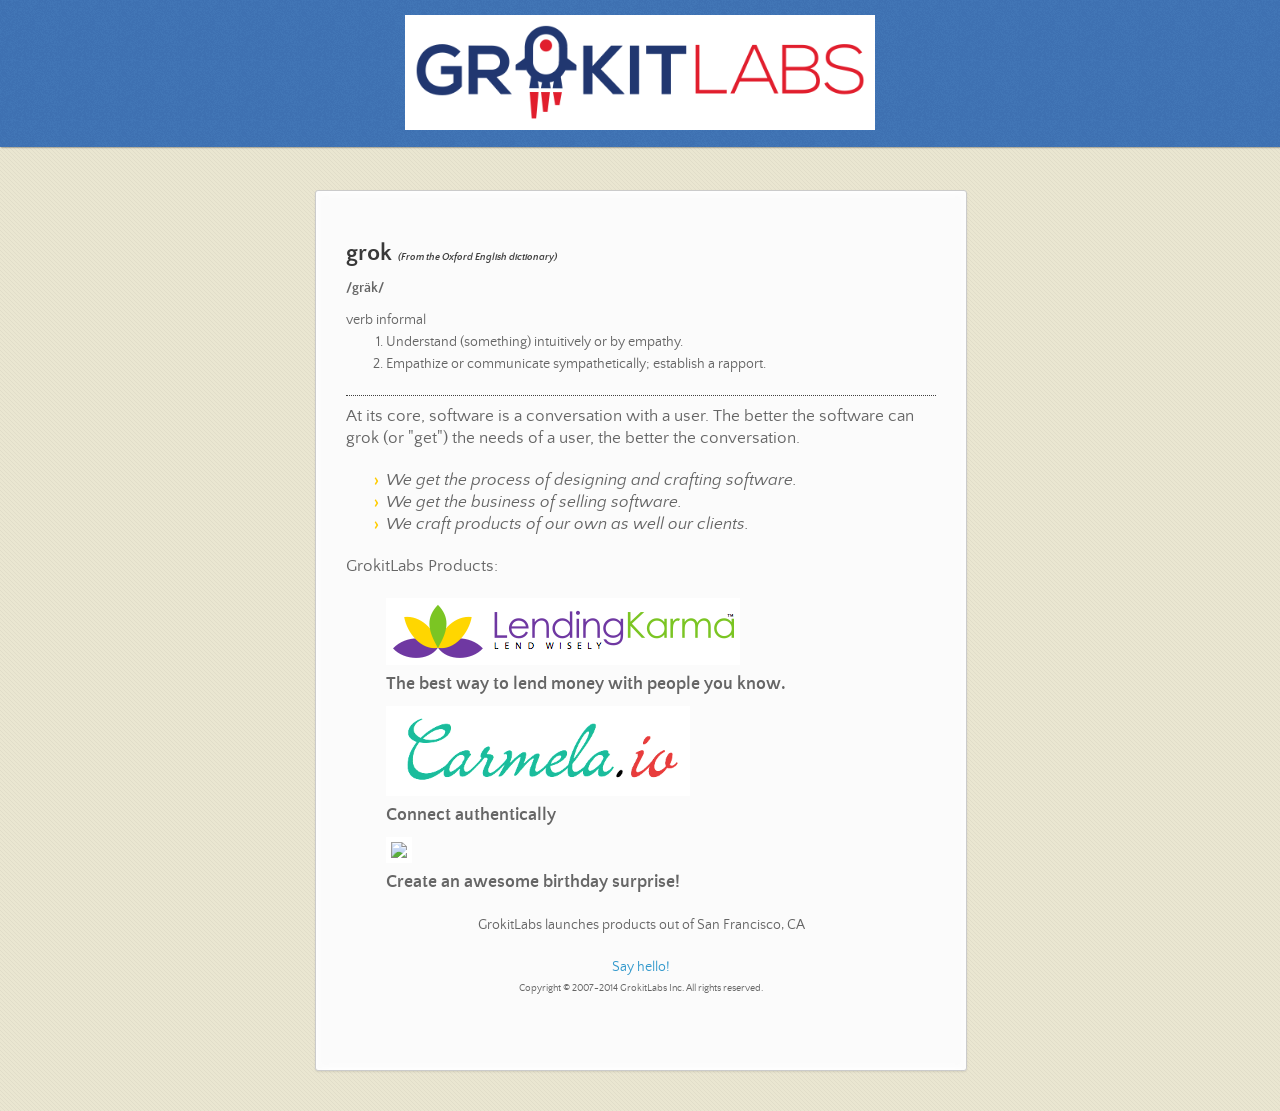
==== index.html @ 4a9b471a "add birthdaymob!" ====
<!doctype html>
<html>
  <head>
    <meta charset="utf-8">
    <meta http-equiv="X-UA-Compatible" content="chrome=1">
    <title>GrokitLabs Inc by grokitlabs</title>
    <link rel="stylesheet" href="stylesheets/styles.css">
    <link rel="stylesheet" href="stylesheets/pygment_trac.css">
    <script src="https://ajax.googleapis.com/ajax/libs/jquery/1.7.1/jquery.min.js"></script>
    <script src="javascripts/main.js"></script>
    <!--[if lt IE 9]>
      <script src="//html5shiv.googlecode.com/svn/trunk/html5.js"></script>
    <![endif]-->
    <meta name="viewport" content="width=device-width, initial-scale=1, user-scalable=no">

  </head>
  <body>

      <header>
		  <img style='background: white; padding: 10px; width: 450px;' src='images/logo_dark_blue.png'/>
      </header>


    <div class="wrapper">
      <section>

<div style='border-bottom: 1px dotted #404040;'>
<p>	
	<h2>grok <span style='font-size: .4em; font-style: italic; color: #404040'>(From the Oxford English dictionary)</span></h2>
<h4>/gräk/</h4>
verb informal <br/>
<ol>
	<li>Understand (something) intuitively or by empathy.</li>
	<li>Empathize or communicate sympathetically; establish a rapport.</li>
</ol>
</p>
</div>

<p style='padding-top: 10px; font-size: 1.2em;'>At its core, software is a conversation with a user. The better the software can grok (or "get") the needs of a user, the better the conversation.  </p>
<ul style='font-style: italic; font-size: 1.2em;'>
	<li>We get the process of designing and crafting software.</li>
	<li>We get the business of selling software.</li>
	<li>We craft products of our own as well our clients.</li>
</ul>

<p style='font-size: 1.2em;'>GrokitLabs Products:</p>
<div >
<ul id='products'>
	<li style='list-style: none;'><a href='http://www.lendingkarma.com' target='_new' ><img src='images/lendingkarma.png'/></a>
		<h3>The best way to lend money with people you know.</h3></li>
	<li style='list-style: none;'><a href='http://carmela.io' target='_new' ><img src='images/carmela.png'/></a>
		<h3>Connect authentically</h3>
	
	</li>
	<li style='list-style: none;'><a href='http://birthdaymob.com' target='_new' ><img src='images/birthdaymob.svg' /></a>
		<h3>Create an awesome birthday surprise!</h3>
	
	</li>
	
</ul>
<div style='text-align: center;'>	
<p>GrokitLabs launches products out of San Francisco, CA</p>
<a href='mailto:hello@grokitlabs.com'>Say hello!</a>
<p style='font-size: .7em;'>Copyright © 2007-2014 GrokitLabs Inc. All rights reserved.</p>
</div>
</div>

</section>
</div>    
  </body>
</html>
---- stylesheets/styles.css ----
/*
Leap Day for GitHub Pages
by Matt Graham
*/
@font-face {
  font-family: 'Quattrocento Sans';
  src: url("../fonts/quattrocentosans-bold-webfont.eot");
  src: url("../fonts/quattrocentosans-bold-webfont.eot?#iefix") format("embedded-opentype"), url("../fonts/quattrocentosans-bold-webfont.woff") format("woff"), url("../fonts/quattrocentosans-bold-webfont.ttf") format("truetype"), url("../fonts/quattrocentosans-bold-webfont.svg#QuattrocentoSansBold") format("svg");
  font-weight: bold;
  font-style: normal;
}

@font-face {
  font-family: 'Quattrocento Sans';
  src: url("../fonts/quattrocentosans-bolditalic-webfont.eot");
  src: url("../fonts/quattrocentosans-bolditalic-webfont.eot?#iefix") format("embedded-opentype"), url("../fonts/quattrocentosans-bolditalic-webfont.woff") format("woff"), url("../fonts/quattrocentosans-bolditalic-webfont.ttf") format("truetype"), url("../fonts/quattrocentosans-bolditalic-webfont.svg#QuattrocentoSansBoldItalic") format("svg");
  font-weight: bold;
  font-style: italic;
}

@font-face {
  font-family: 'Quattrocento Sans';
  src: url("../fonts/quattrocentosans-italic-webfont.eot");
  src: url("../fonts/quattrocentosans-italic-webfont.eot?#iefix") format("embedded-opentype"), url("../fonts/quattrocentosans-italic-webfont.woff") format("woff"), url("../fonts/quattrocentosans-italic-webfont.ttf") format("truetype"), url("../fonts/quattrocentosans-italic-webfont.svg#QuattrocentoSansItalic") format("svg");
  font-weight: normal;
  font-style: italic;
}

@font-face {
  font-family: 'Quattrocento Sans';
  src: url("../fonts/quattrocentosans-regular-webfont.eot");
  src: url("../fonts/quattrocentosans-regular-webfont.eot?#iefix") format("embedded-opentype"), url("../fonts/quattrocentosans-regular-webfont.woff") format("woff"), url("../fonts/quattrocentosans-regular-webfont.ttf") format("truetype"), url("../fonts/quattrocentosans-regular-webfont.svg#QuattrocentoSansRegular") format("svg");
  font-weight: normal;
  font-style: normal;
}

@font-face {
  font-family: 'Copse';
  src: url("../fonts/copse-regular-webfont.eot");
  src: url("../fonts/copse-regular-webfont.eot?#iefix") format("embedded-opentype"), url("../fonts/copse-regular-webfont.woff") format("woff"), url("../fonts/copse-regular-webfont.ttf") format("truetype"), url("../fonts/copse-regular-webfont.svg#CopseRegular") format("svg");
  font-weight: normal;
  font-style: normal;
}

/* normalize.css 2012-02-07T12:37 UTC - http://github.com/necolas/normalize.css */
/* =============================================================================
   HTML5 display definitions
   ========================================================================== */
/*
 * Corrects block display not defined in IE6/7/8/9 & FF3
 */
article,
aside,
details,
figcaption,
figure,
footer,
header,
hgroup,
nav,
section,
summary {
  display: block;
}

/*
 * Corrects inline-block display not defined in IE6/7/8/9 & FF3
 */
audio,
canvas,
video {
  display: inline-block;
  *display: inline;
  *zoom: 1;
}

/*
 * Prevents modern browsers from displaying 'audio' without controls
 */
audio:not([controls]) {
  display: none;
}

/*
 * Addresses styling for 'hidden' attribute not present in IE7/8/9, FF3, S4
 * Known issue: no IE6 support
 */
[hidden] {
  display: none;
}

/* =============================================================================
   Base
   ========================================================================== */
/*
 * 1. Corrects text resizing oddly in IE6/7 when body font-size is set using em units
 *    http://clagnut.com/blog/348/#c790
 * 2. Prevents iOS text size adjust after orientation change, without disabling user zoom
 *    www.456bereastreet.com/archive/201012/controlling_text_size_in_safari_for_ios_without_disabling_user_zoom/
 */
html {
  font-size: 100%;
  /* 1 */
  -webkit-text-size-adjust: 100%;
  /* 2 */
  -ms-text-size-adjust: 100%;
  /* 2 */
}

/*
 * Addresses font-family inconsistency between 'textarea' and other form elements.
 */
html,
button,
input,
select,
textarea {
  font-family: sans-serif;
}

/*
 * Addresses margins handled incorrectly in IE6/7
 */
body {
  margin: 0;
}

/* =============================================================================
   Links
   ========================================================================== */
/*
 * Addresses outline displayed oddly in Chrome
 */
a:focus {
  outline: thin dotted;
}

/*
 * Improves readability when focused and also mouse hovered in all browsers
 * people.opera.com/patrickl/experiments/keyboard/test
 */
a:hover,
a:active {
  outline: 0;
}

/* =============================================================================
   Typography
   ========================================================================== */
/*
 * Addresses font sizes and margins set differently in IE6/7
 * Addresses font sizes within 'section' and 'article' in FF4+, Chrome, S5
 */
h1 {
  font-size: 2em;
  margin: 0.67em 0;
}

h2 {
  font-size: 1.5em;
  margin: 0.83em 0;
}

h3 {
  font-size: 1.17em;
  margin: 1em 0;
}

h4 {
  font-size: 1em;
  margin: 1.33em 0;
}

h5 {
  font-size: 0.83em;
  margin: 1.67em 0;
}

h6 {
  font-size: 0.75em;
  margin: 2.33em 0;
}

/*
 * Addresses styling not present in IE7/8/9, S5, Chrome
 */
abbr[title] {
  border-bottom: 1px dotted;
}

/*
 * Addresses style set to 'bolder' in FF3+, S4/5, Chrome
*/
b,
strong {
  font-weight: bold;
}

blockquote {
  margin: 1em 40px;
}

/*
 * Addresses styling not present in S5, Chrome
 */
dfn {
  font-style: italic;
}

/*
 * Addresses styling not present in IE6/7/8/9
 */
mark {
  background: #ff0;
  color: #000;
}

/*
 * Addresses margins set differently in IE6/7
 */
p,
pre {
  margin: 1em 0;
}

/*
 * Corrects font family set oddly in IE6, S4/5, Chrome
 * en.wikipedia.org/wiki/User:Davidgothberg/Test59
 */
pre,
code,
kbd,
samp {
  font-family: monospace, serif;
  _font-family: 'courier new', monospace;
  font-size: 1em;
}

/*
 * 1. Addresses CSS quotes not supported in IE6/7
 * 2. Addresses quote property not supported in S4
 */
/* 1 */
q {
  quotes: none;
}

/* 2 */
q:before,
q:after {
  content: '';
  content: none;
}

small {
  font-size: 75%;
}

/*
 * Prevents sub and sup affecting line-height in all browsers
 * gist.github.com/413930
 */
sub,
sup {
  font-size: 75%;
  line-height: 0;
  position: relative;
  vertical-align: baseline;
}

sup {
  top: -0.5em;
}

sub {
  bottom: -0.25em;
}

/* =============================================================================
   Lists
   ========================================================================== */
/*
 * Addresses margins set differently in IE6/7
 */
dl,
menu,
ol,
ul {
  margin: 1em 0;
}

dd {
  margin: 0 0 0 40px;
}

/*
 * Addresses paddings set differently in IE6/7
 */
menu,
ol,
ul {
  padding: 0 0 0 40px;
}

/*
 * Corrects list images handled incorrectly in IE7
 */
nav ul,
nav ol {
  list-style: none;
  list-style-image: none;
}

/* =============================================================================
   Embedded content
   ========================================================================== */
/*
 * 1. Removes border when inside 'a' element in IE6/7/8/9, FF3
 * 2. Improves image quality when scaled in IE7
 *    code.flickr.com/blog/2008/11/12/on-ui-quality-the-little-things-client-side-image-resizing/
 */
img {
  border: 0;
  /* 1 */
  -ms-interpolation-mode: bicubic;
  /* 2 */
}

/*
 * Corrects overflow displayed oddly in IE9
 */
svg:not(:root) {
  overflow: hidden;
}

/* =============================================================================
   Figures
   ========================================================================== */
/*
 * Addresses margin not present in IE6/7/8/9, S5, O11
 */
figure {
  margin: 0;
}

/* =============================================================================
   Forms
   ========================================================================== */
/*
 * Corrects margin displayed oddly in IE6/7
 */
form {
  margin: 0;
}

/*
 * Define consistent border, margin, and padding
 */
fieldset {
  border: 1px solid #c0c0c0;
  margin: 0 2px;
  padding: 0.35em 0.625em 0.75em;
}

/*
 * 1. Corrects color not being inherited in IE6/7/8/9
 * 2. Corrects text not wrapping in FF3 
 * 3. Corrects alignment displayed oddly in IE6/7
 */
legend {
  border: 0;
  /* 1 */
  padding: 0;
  white-space: normal;
  /* 2 */
  *margin-left: -7px;
  /* 3 */
}

/*
 * 1. Corrects font size not being inherited in all browsers
 * 2. Addresses margins set differently in IE6/7, FF3+, S5, Chrome
 * 3. Improves appearance and consistency in all browsers
 */
button,
input,
select,
textarea {
  font-size: 100%;
  /* 1 */
  margin: 0;
  /* 2 */
  vertical-align: baseline;
  /* 3 */
  *vertical-align: middle;
  /* 3 */
}

/*
 * Addresses FF3/4 setting line-height on 'input' using !important in the UA stylesheet
 */
button,
input {
  line-height: normal;
  /* 1 */
}

/*
 * 1. Improves usability and consistency of cursor style between image-type 'input' and others
 * 2. Corrects inability to style clickable 'input' types in iOS
 * 3. Removes inner spacing in IE7 without affecting normal text inputs
 *    Known issue: inner spacing remains in IE6
 */
button,
input[type="button"],
input[type="reset"],
input[type="submit"] {
  cursor: pointer;
  /* 1 */
  -webkit-appearance: button;
  /* 2 */
  *overflow: visible;
  /* 3 */
}

/*
 * Re-set default cursor for disabled elements
 */
button[disabled],
input[disabled] {
  cursor: default;
}

/*
 * 1. Addresses box sizing set to content-box in IE8/9
 * 2. Removes excess padding in IE8/9
 * 3. Removes excess padding in IE7
      Known issue: excess padding remains in IE6
 */
input[type="checkbox"],
input[type="radio"] {
  box-sizing: border-box;
  /* 1 */
  padding: 0;
  /* 2 */
  *height: 13px;
  /* 3 */
  *width: 13px;
  /* 3 */
}

/*
 * 1. Addresses appearance set to searchfield in S5, Chrome
 * 2. Addresses box-sizing set to border-box in S5, Chrome (include -moz to future-proof)
 */
input[type="search"] {
  -webkit-appearance: textfield;
  /* 1 */
  -moz-box-sizing: content-box;
  -webkit-box-sizing: content-box;
  /* 2 */
  box-sizing: content-box;
}

/*
 * Removes inner padding and search cancel button in S5, Chrome on OS X
 */
input[type="search"]::-webkit-search-decoration,
input[type="search"]::-webkit-search-cancel-button {
  -webkit-appearance: none;
}

/*
 * Removes inner padding and border in FF3+
 * www.sitepen.com/blog/2008/05/14/the-devils-in-the-details-fixing-dojos-toolbar-buttons/
 */
button::-moz-focus-inner,
input::-moz-focus-inner {
  border: 0;
  padding: 0;
}

/*
 * 1. Removes default vertical scrollbar in IE6/7/8/9
 * 2. Improves readability and alignment in all browsers
 */
textarea {
  overflow: auto;
  /* 1 */
  vertical-align: top;
  /* 2 */
}

/* =============================================================================
   Tables
   ========================================================================== */
/*
 * Remove most spacing between table cells
 */
table {
  border-collapse: collapse;
  border-spacing: 0;
}

body {
  font: 14px/22px "Quattrocento Sans", "Helvetica Neue", Helvetica, Arial, sans-serif;
  color: #666;
  font-weight: 300;
  margin: 0px;
  padding: 0px 0 20px 0px;
  background: url(../images/body-background.png) #eae6d1;
}

h1, h2, h3, h4, h5, h6 {
  color: #333;
  margin: 0 0 10px;
}

p, ul, ol, table, pre, dl {
  margin: 0 0 20px;
}

h1, h2, h3 {
  line-height: 1.1;
}

h1 {
  font-size: 28px;
}

h2 {
  font-size: 24px;
  color: #393939;
}

h3, h4, h5, h6 {
  color: #666666;
}

h3 {
  font-size: 18px;
  line-height: 24px;
}

a {
  color: #3399cc;
  font-weight: 400;
  text-decoration: none;
}

a small {
  font-size: 11px;
  color: #666;
  margin-top: -0.6em;
  display: block;
}

ul {
  list-style-image: url("../images/bullet.png");
}

strong {
  font-weight: bold;
  color: #333;
}

.wrapper {
  width: 650px;
  margin: 0 auto;
  position: relative;
}

section img {
  max-width: 100%;
}

blockquote {
  border-left: 1px solid #ffcc00;
  margin: 0;
  padding: 0 0 0 20px;
  font-style: italic;
}

code {
  font-family: "Lucida Sans", Monaco, Bitstream Vera Sans Mono, Lucida Console, Terminal;
  font-size: 13px;
  color: #efefef;
  text-shadow: 0px 1px 0px #000;
  margin: 0 4px;
  padding: 2px 6px;
  background: #333;
  -moz-border-radius: 2px;
  -webkit-border-radius: 2px;
  -o-border-radius: 2px;
  -ms-border-radius: 2px;
  -khtml-border-radius: 2px;
  border-radius: 2px;
}

pre {
  padding: 8px 15px;
  background: #333333;
  -moz-border-radius: 3px;
  -webkit-border-radius: 3px;
  -o-border-radius: 3px;
  -ms-border-radius: 3px;
  -khtml-border-radius: 3px;
  border-radius: 3px;
  border: 1px solid #c7c7c7;
  overflow: auto;
  overflow-y: hidden;
}
pre code {
  margin: 0px;
  padding: 0px;
}

table {
  width: 100%;
  border-collapse: collapse;
}

th {
  text-align: left;
  padding: 5px 10px;
  border-bottom: 1px solid #e5e5e5;
  color: #444;
}

td {
  text-align: left;
  padding: 5px 10px;
  border-bottom: 1px solid #e5e5e5;
  border-right: 1px solid #ffcc00;
}
td:first-child {
  border-left: 1px solid #ffcc00;
}

hr {
  border: 0;
  outline: none;
  height: 11px;
  background: transparent url("../images/hr.gif") center center repeat-x;
  margin: 0 0 20px;
}

dt {
  color: #444;
  font-weight: 700;
}

header {
/*  padding: 25px 20px 40px 20px;*/
	padding-top: 15px;
	padding-bottom: 10px;
  margin: 0;
  position: fixed;
  top: 0;
  left: 0;
  right: 0;
  width: 100%;
  text-align: center;
  background: url(../images/background.png) #4276b6;
  -moz-box-shadow: 1px 0px 2px rgba(0, 0, 0, 0.75);
  -webkit-box-shadow: 1px 0px 2px rgba(0, 0, 0, 0.75);
  -o-box-shadow: 1px 0px 2px rgba(0, 0, 0, 0.75);
  box-shadow: 1px 0px 2px rgba(0, 0, 0, 0.75);
  z-index: 99;
  -webkit-font-smoothing: antialiased;
  min-height: 76px;
}
header h1 {
  font: 40px/48px "Copse", "Helvetica Neue", Helvetica, Arial, sans-serif;
  color: #f3f3f3;
  text-shadow: 0px 2px 0px #235796;
  margin: 0px;
  white-space: nowrap;
  overflow: hidden;
  text-overflow: ellipsis;
  -o-text-overflow: ellipsis;
  -ms-text-overflow: ellipsis;
}
header p {
  color: #d8d8d8;
  text-shadow: rgba(0, 0, 0, 0.2) 0 1px 0;
  font-size: 18px;
  margin: 0px;
}

#banner {
  z-index: 100;
  left: 0;
  right: 50%;
  height: 50px;
  margin-right: -382px;
  position: fixed;
  top: 115px;
  background: #ffcc00;
  border: 1px solid #f0b500;
  -moz-box-shadow: 0px 1px 3px rgba(0, 0, 0, 0.25);
  -webkit-box-shadow: 0px 1px 3px rgba(0, 0, 0, 0.25);
  -o-box-shadow: 0px 1px 3px rgba(0, 0, 0, 0.25);
  box-shadow: 0px 1px 3px rgba(0, 0, 0, 0.25);
  -moz-border-radius: 0px 2px 2px 0px;
  -webkit-border-radius: 0px 2px 2px 0px;
  -o-border-radius: 0px 2px 2px 0px;
  -ms-border-radius: 0px 2px 2px 0px;
  -khtml-border-radius: 0px 2px 2px 0px;
  border-radius: 0px 2px 2px 0px;
  padding-right: 10px;
}
#banner .button {
  border: 1px solid #dba500;
  background: -webkit-gradient(linear, 50% 0%, 50% 100%, color-stop(0%, #ffe788), color-stop(100%, #ffce38));
  background: -webkit-linear-gradient(#ffe788, #ffce38);
  background: -moz-linear-gradient(#ffe788, #ffce38);
  background: -o-linear-gradient(#ffe788, #ffce38);
  background: -ms-linear-gradient(#ffe788, #ffce38);
  background: linear-gradient(#ffe788, #ffce38);
  -moz-border-radius: 2px;
  -webkit-border-radius: 2px;
  -o-border-radius: 2px;
  -ms-border-radius: 2px;
  -khtml-border-radius: 2px;
  border-radius: 2px;
  -moz-box-shadow: inset 0px 1px 0px rgba(255, 255, 255, 0.4), 0px 1px 1px rgba(0, 0, 0, 0.1);
  -webkit-box-shadow: inset 0px 1px 0px rgba(255, 255, 255, 0.4), 0px 1px 1px rgba(0, 0, 0, 0.1);
  -o-box-shadow: inset 0px 1px 0px rgba(255, 255, 255, 0.4), 0px 1px 1px rgba(0, 0, 0, 0.1);
  box-shadow: inset 0px 1px 0px rgba(255, 255, 255, 0.4), 0px 1px 1px rgba(0, 0, 0, 0.1);
  background-color: #FFE788;
  margin-left: 5px;
  padding: 10px 12px;
  margin-top: 6px;
  line-height: 14px;
  font-size: 14px;
  color: #333;
  font-weight: bold;
  display: inline-block;
  text-align: center;
}
#banner .button:hover {
  background: -webkit-gradient(linear, 50% 0%, 50% 100%, color-stop(0%, #ffe788), color-stop(100%, #ffe788));
  background: -webkit-linear-gradient(#ffe788, #ffe788);
  background: -moz-linear-gradient(#ffe788, #ffe788);
  background: -o-linear-gradient(#ffe788, #ffe788);
  background: -ms-linear-gradient(#ffe788, #ffe788);
  background: linear-gradient(#ffe788, #ffe788);
  background-color: #ffeca0;
}
#banner .fork {
  position: fixed;
  left: 50%;
  margin-left: -325px;
  padding: 10px 12px;
  margin-top: 6px;
  line-height: 14px;
  font-size: 14px;
  background-color: #FFE788;
}
#banner .downloads {
  float: right;
  margin: 0 45px 0 0;
}
#banner .downloads span {
  float: left;
  line-height: 52px;
  font-size: 90%;
  color: #9d7f0d;
  text-transform: uppercase;
  text-shadow: rgba(255, 255, 255, 0.2) 0 1px 0;
}
#banner ul {
  list-style: none;
  height: 40px;
  padding: 0;
  float: left;
  margin-left: 10px;
}
#banner ul li {
  display: inline;
}
#banner ul li a.button {
  background-color: #FFE788;
}
#banner #logo {
  position: absolute;
  height: 36px;
  width: 36px;
  right: 7px;
  top: 7px;
  display: block;
  background: url(../images/octocat-logo.png);
}

section {
  width: 590px;
  padding: 30px 30px 50px 30px;
  margin: 20px 0;
  margin-top: 190px;
  position: relative;
  background: #fbfbfb;
  -moz-border-radius: 3px;
  -webkit-border-radius: 3px;
  -o-border-radius: 3px;
  -ms-border-radius: 3px;
  -khtml-border-radius: 3px;
  border-radius: 3px;
  border: 1px solid #cbcbcb;
  -moz-box-shadow: 0px 1px 2px rgba(0, 0, 0, 0.09), inset 0px 0px 2px 2px rgba(255, 255, 255, 0.5), inset 0 0 5px 5px rgba(255, 255, 255, 0.4);
  -webkit-box-shadow: 0px 1px 2px rgba(0, 0, 0, 0.09), inset 0px 0px 2px 2px rgba(255, 255, 255, 0.5), inset 0 0 5px 5px rgba(255, 255, 255, 0.4);
  -o-box-shadow: 0px 1px 2px rgba(0, 0, 0, 0.09), inset 0px 0px 2px 2px rgba(255, 255, 255, 0.5), inset 0 0 5px 5px rgba(255, 255, 255, 0.4);
  box-shadow: 0px 1px 2px rgba(0, 0, 0, 0.09), inset 0px 0px 2px 2px rgba(255, 255, 255, 0.5), inset 0 0 5px 5px rgba(255, 255, 255, 0.4);
}

small {
  font-size: 12px;
}

nav {
  width: 230px;
  position: fixed;
  top: 220px;
  left: 50%;
  margin-left: -580px;
  text-align: right;
}
nav ul {
  list-style: none;
  list-style-image: none;
  font-size: 14px;
  line-height: 24px;
}
nav ul li {
  padding: 5px 0px;
  line-height: 16px;
}
nav ul li.tag-h1 {
  font-size: 1.2em;
}
nav ul li.tag-h1 a {
  font-weight: bold;
  color: #333;
}
nav ul li.tag-h2 + .tag-h1 {
  margin-top: 10px;
}
nav ul a {
  color: #666;
}
nav ul a:hover {
  color: #999;
}

footer {
  width: 180px;
  position: fixed;
  left: 50%;
  margin-left: -530px;
  bottom: 20px;
  text-align: right;
  line-height: 16px;
}

@media print, screen and (max-width: 1060px) {
  div.wrapper {
    width: auto;
    margin: 0;
  }

  nav {
    display: none;
  }

  header, section, footer {
    float: none;
  }
  header h1, section h1, footer h1 {
    white-space: nowrap;
    overflow: hidden;
    text-overflow: ellipsis;
    -o-text-overflow: ellipsis;
    -ms-text-overflow: ellipsis;
  }

  #banner {
    width: 100%;
  }
  #banner .downloads {
    margin-right: 60px;
  }
  #banner #logo {
    margin-right: 15px;
  }

  section {
    border: 1px solid #e5e5e5;
    border-width: 1px 0;
    padding: 20px auto;
    margin: 190px auto 20px;
    max-width: 600px;
  }

  footer {
    text-align: center;
    margin: 20px auto;
    position: relative;
    left: auto;
    bottom: auto;
    width: auto;
  }
}
@media print, screen and (max-width: 720px) {
  body {
    word-wrap: break-word;
  }

  header {
    padding: 20px 20px;
    margin: 0;
  }
  header h1 {
    font-size: 32px;
    white-space: nowrap;
    overflow: hidden;
    text-overflow: ellipsis;
    -o-text-overflow: ellipsis;
    -ms-text-overflow: ellipsis;
  }
  header p {
    display: none;
  }

  #banner {
    top: 80px;
  }
  #banner .fork {
    float: left;
    display: inline-block;
    margin-left: 0px;
    position: fixed;
    left: 20px;
  }

  section {
    margin-top: 130px;
    margin-bottom: 0px;
    width: auto;
  }

  header ul, header p.view {
    position: static;
  }
}
@media print, screen and (max-width: 480px) {
  header {
    position: relative;
    padding: 5px 0px;
    min-height: 0px;
  }
  header h1 {
    font-size: 24px;
    white-space: nowrap;
    overflow: hidden;
    text-overflow: ellipsis;
    -o-text-overflow: ellipsis;
    -ms-text-overflow: ellipsis;
  }

  section {
    margin-top: 5px;
  }

  #banner {
    display: none;
  }

  header ul {
    display: none;
  }
}
@media print {
  body {
    padding: 0.4in;
    font-size: 12pt;
    color: #444;
  }
}
@media print, screen and (max-height: 680px) {
  footer {
    text-align: center;
    margin: 20px auto;
    position: relative;
    left: auto;
    bottom: auto;
    width: auto;
  }
}
@media print, screen and (max-height: 480px) {
  nav {
    display: none;
  }

  footer {
    text-align: center;
    margin: 20px auto;
    position: relative;
    left: auto;
    bottom: auto;
    width: auto;
  }
}

#products img {
	max-height: 80px;
	background-color: #fff; 
	padding: 5px;
}
---- stylesheets/pygment_trac.css ----
.highlight .hll { background-color: #404040 }
.highlight  { color: #d0d0d0 }
.highlight .c { color: #999999; font-style: italic } /* Comment */
.highlight .err { color: #a61717; background-color: #e3d2d2 } /* Error */
.highlight .g { color: #d0d0d0 } /* Generic */
.highlight .k { color: #6ab825; font-weight: normal } /* Keyword */
.highlight .l { color: #d0d0d0 } /* Literal */
.highlight .n { color: #d0d0d0 } /* Name */
.highlight .o { color: #d0d0d0 } /* Operator */
.highlight .x { color: #d0d0d0 } /* Other */
.highlight .p { color: #d0d0d0 } /* Punctuation */
.highlight .cm { color: #999999; font-style: italic } /* Comment.Multiline */
.highlight .cp { color: #cd2828; font-weight: normal } /* Comment.Preproc */
.highlight .c1 { color: #999999; font-style: italic } /* Comment.Single */
.highlight .cs { color: #e50808; font-weight: normal; background-color: #520000 } /* Comment.Special */
.highlight .gd { color: #d22323 } /* Generic.Deleted */
.highlight .ge { color: #d0d0d0; font-style: italic } /* Generic.Emph */
.highlight .gr { color: #d22323 } /* Generic.Error */
.highlight .gh { color: #ffffff; font-weight: normal } /* Generic.Heading */
.highlight .gi { color: #589819 } /* Generic.Inserted */
.highlight .go { color: #cccccc } /* Generic.Output */
.highlight .gp { color: #aaaaaa } /* Generic.Prompt */
.highlight .gs { color: #d0d0d0; font-weight: normal } /* Generic.Strong */
.highlight .gu { color: #ffffff; text-decoration: underline } /* Generic.Subheading */
.highlight .gt { color: #d22323 } /* Generic.Traceback */
.highlight .kc { color: #6ab825; font-weight: normal } /* Keyword.Constant */
.highlight .kd { color: #6ab825; font-weight: normal } /* Keyword.Declaration */
.highlight .kn { color: #6ab825; font-weight: normal } /* Keyword.Namespace */
.highlight .kp { color: #6ab825 } /* Keyword.Pseudo */
.highlight .kr { color: #6ab825; font-weight: normal } /* Keyword.Reserved */
.highlight .kt { color: #6ab825; font-weight: normal } /* Keyword.Type */
.highlight .ld { color: #d0d0d0 } /* Literal.Date */
.highlight .m { color: #3677a9 } /* Literal.Number */
.highlight .s { color: #ff8 } /* Literal.String */
.highlight .na { color: #bbbbbb } /* Name.Attribute */
.highlight .nb { color: #24909d } /* Name.Builtin */
.highlight .nc { color: #447fcf; text-decoration: underline } /* Name.Class */
.highlight .no { color: #40ffff } /* Name.Constant */
.highlight .nd { color: #ffa500 } /* Name.Decorator */
.highlight .ni { color: #d0d0d0 } /* Name.Entity */
.highlight .ne { color: #bbbbbb } /* Name.Exception */
.highlight .nf { color: #447fcf } /* Name.Function */
.highlight .nl { color: #d0d0d0 } /* Name.Label */
.highlight .nn { color: #447fcf; text-decoration: underline } /* Name.Namespace */
.highlight .nx { color: #d0d0d0 } /* Name.Other */
.highlight .py { color: #d0d0d0 } /* Name.Property */
.highlight .nt { color: #6ab825;} /* Name.Tag */
.highlight .nv { color: #40ffff } /* Name.Variable */
.highlight .ow { color: #6ab825; font-weight: normal } /* Operator.Word */
.highlight .w { color: #666666 } /* Text.Whitespace */
.highlight .mf { color: #3677a9 } /* Literal.Number.Float */
.highlight .mh { color: #3677a9 } /* Literal.Number.Hex */
.highlight .mi { color: #3677a9 } /* Literal.Number.Integer */
.highlight .mo { color: #3677a9 } /* Literal.Number.Oct */
.highlight .sb { color: #ff8 } /* Literal.String.Backtick */
.highlight .sc { color: #ff8 } /* Literal.String.Char */
.highlight .sd { color: #ff8 } /* Literal.String.Doc */
.highlight .s2 { color: #ff8 } /* Literal.String.Double */
.highlight .se { color: #ff8 } /* Literal.String.Escape */
.highlight .sh { color: #ff8 } /* Literal.String.Heredoc */
.highlight .si { color: #ff8 } /* Literal.String.Interpol */
.highlight .sx { color: #ffa500 } /* Literal.String.Other */
.highlight .sr { color: #ff8 } /* Literal.String.Regex */
.highlight .s1 { color: #ff8 } /* Literal.String.Single */
.highlight .ss { color: #ff8 } /* Literal.String.Symbol */
.highlight .bp { color: #24909d } /* Name.Builtin.Pseudo */
.highlight .vc { color: #40ffff } /* Name.Variable.Class */
.highlight .vg { color: #40ffff } /* Name.Variable.Global */
.highlight .vi { color: #40ffff } /* Name.Variable.Instance */
.highlight .il { color: #3677a9 } /* Literal.Number.Integer.Long */
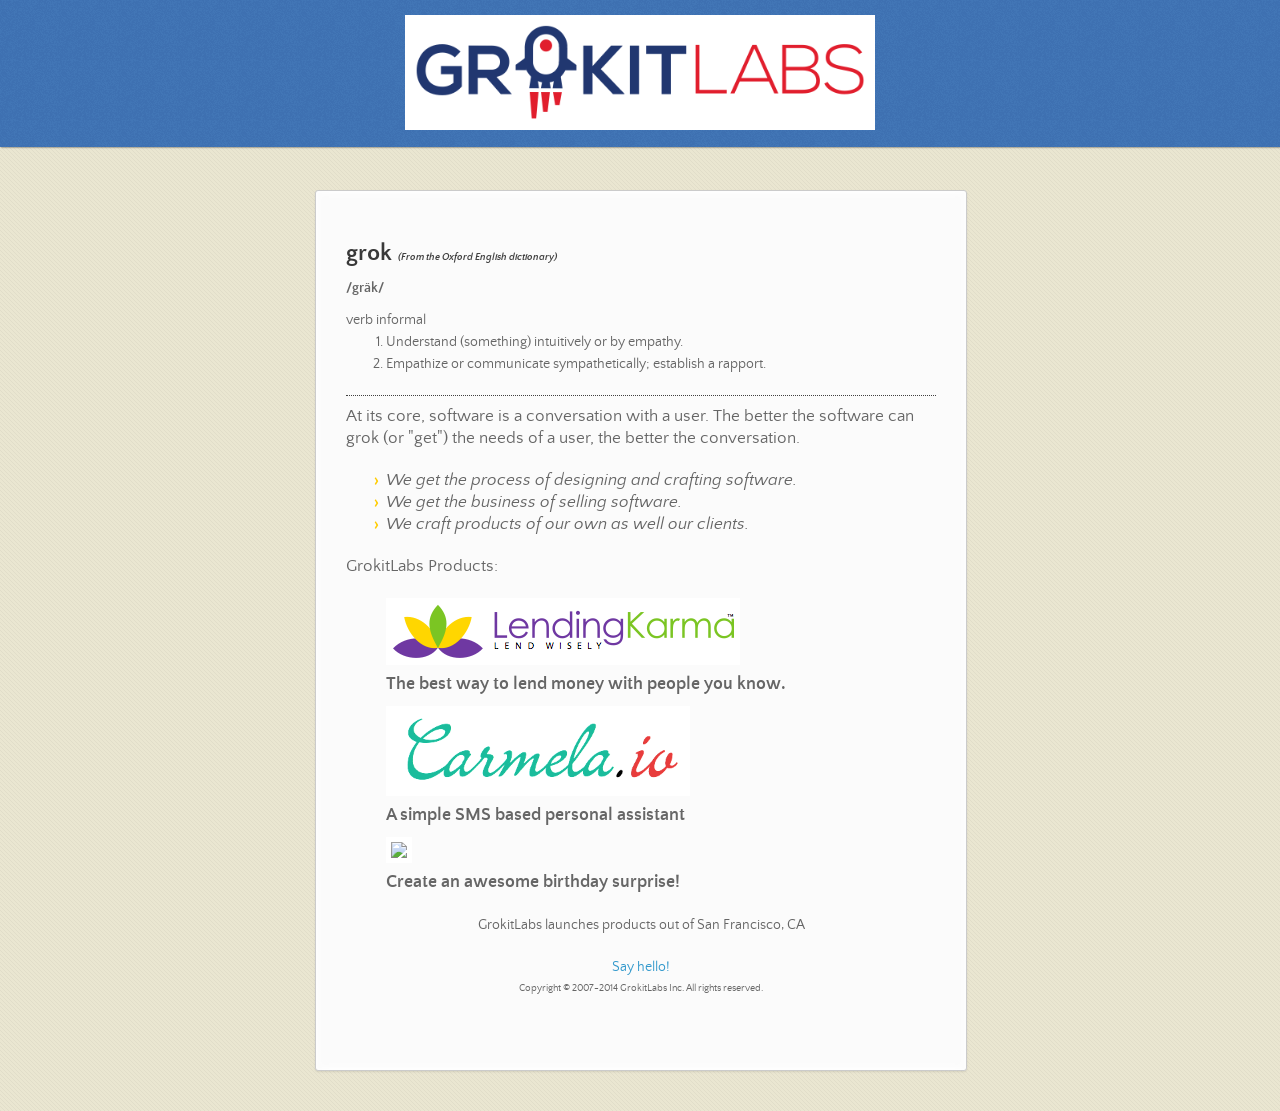
==== commit 53dea9e6: "merge" ====
--- a/index.html
+++ b/index.html
@@ -34,6 +34,7 @@
 	<li>Empathize or communicate sympathetically; establish a rapport.</li>
 </ol>
 </p>
+
 </div>
 
 <p style='padding-top: 10px; font-size: 1.2em;'>At its core, software is a conversation with a user. The better the software can grok (or "get") the needs of a user, the better the conversation.  </p>
@@ -47,16 +48,14 @@
 <div >
 <ul id='products'>
 	<li style='list-style: none;'><a href='http://www.lendingkarma.com' target='_new' ><img src='images/lendingkarma.png'/></a>
-		<h3>The best way to lend money with people you know.</h3></li>
+		<h3>The best way to lend money with people you know.</h3>
+	</li>
 	<li style='list-style: none;'><a href='http://carmela.io' target='_new' ><img src='images/carmela.png'/></a>
-		<h3>Connect authentically</h3>
-	
+		<h3>A simple SMS based personal assistant</h3>	
 	</li>
 	<li style='list-style: none;'><a href='http://birthdaymob.com' target='_new' ><img src='images/birthdaymob.svg' /></a>
-		<h3>Create an awesome birthday surprise!</h3>
-	
+		<h3>Create an awesome birthday surprise!</h3>	
 	</li>
-	
 </ul>
 <div style='text-align: center;'>	
 <p>GrokitLabs launches products out of San Francisco, CA</p>
@@ -67,5 +66,15 @@
 
 </section>
 </div>    
+	<script>
+	  (function(i,s,o,g,r,a,m){i['GoogleAnalyticsObject']=r;i[r]=i[r]||function(){
+	  (i[r].q=i[r].q||[]).push(arguments)},i[r].l=1*new Date();a=s.createElement(o),
+	  m=s.getElementsByTagName(o)[0];a.async=1;a.src=g;m.parentNode.insertBefore(a,m)
+	  })(window,document,'script','//www.google-analytics.com/analytics.js','ga');
+
+	  ga('create', 'UA-53521232-3', 'auto');
+	  ga('send', 'pageview');
+
+	</script>
   </body>
 </html>
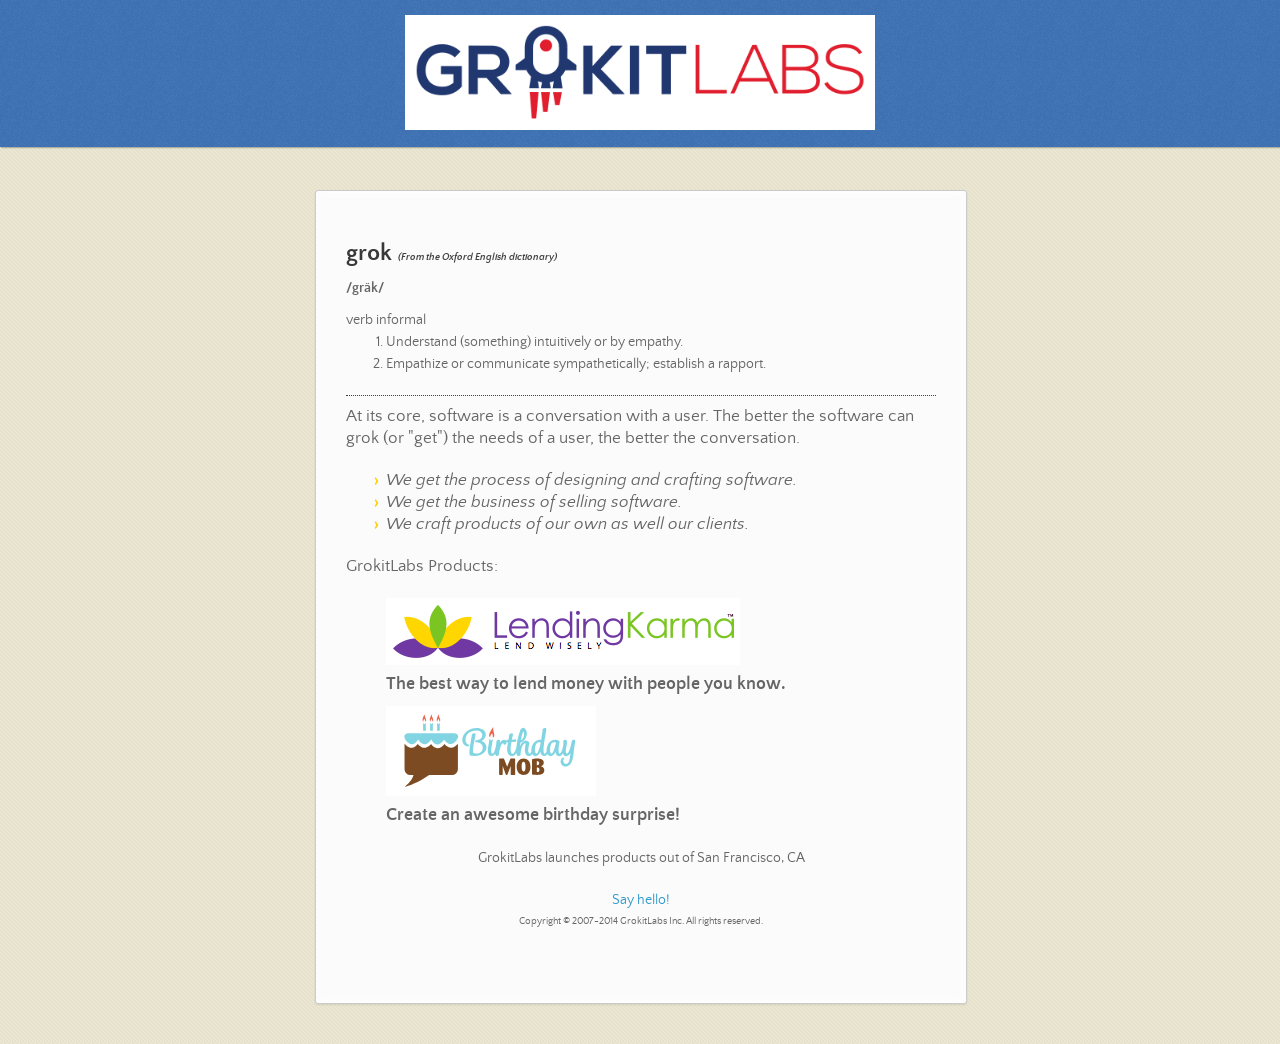
==== commit 37910a9f: "remove carmela for now" ====
--- a/index.html
+++ b/index.html
@@ -50,9 +50,6 @@
 	<li style='list-style: none;'><a href='http://www.lendingkarma.com' target='_new' ><img src='images/lendingkarma.png'/></a>
 		<h3>The best way to lend money with people you know.</h3>
 	</li>
-	<li style='list-style: none;'><a href='http://carmela.io' target='_new' ><img src='images/carmela.png'/></a>
-		<h3>A simple SMS based personal assistant</h3>	
-	</li>
 	<li style='list-style: none;'><a href='http://birthdaymob.com' target='_new' ><img src='images/birthdaymob.svg' /></a>
 		<h3>Create an awesome birthday surprise!</h3>	
 	</li>
@@ -77,4 +74,4 @@
 
 	</script>
   </body>
-</html>+</html>
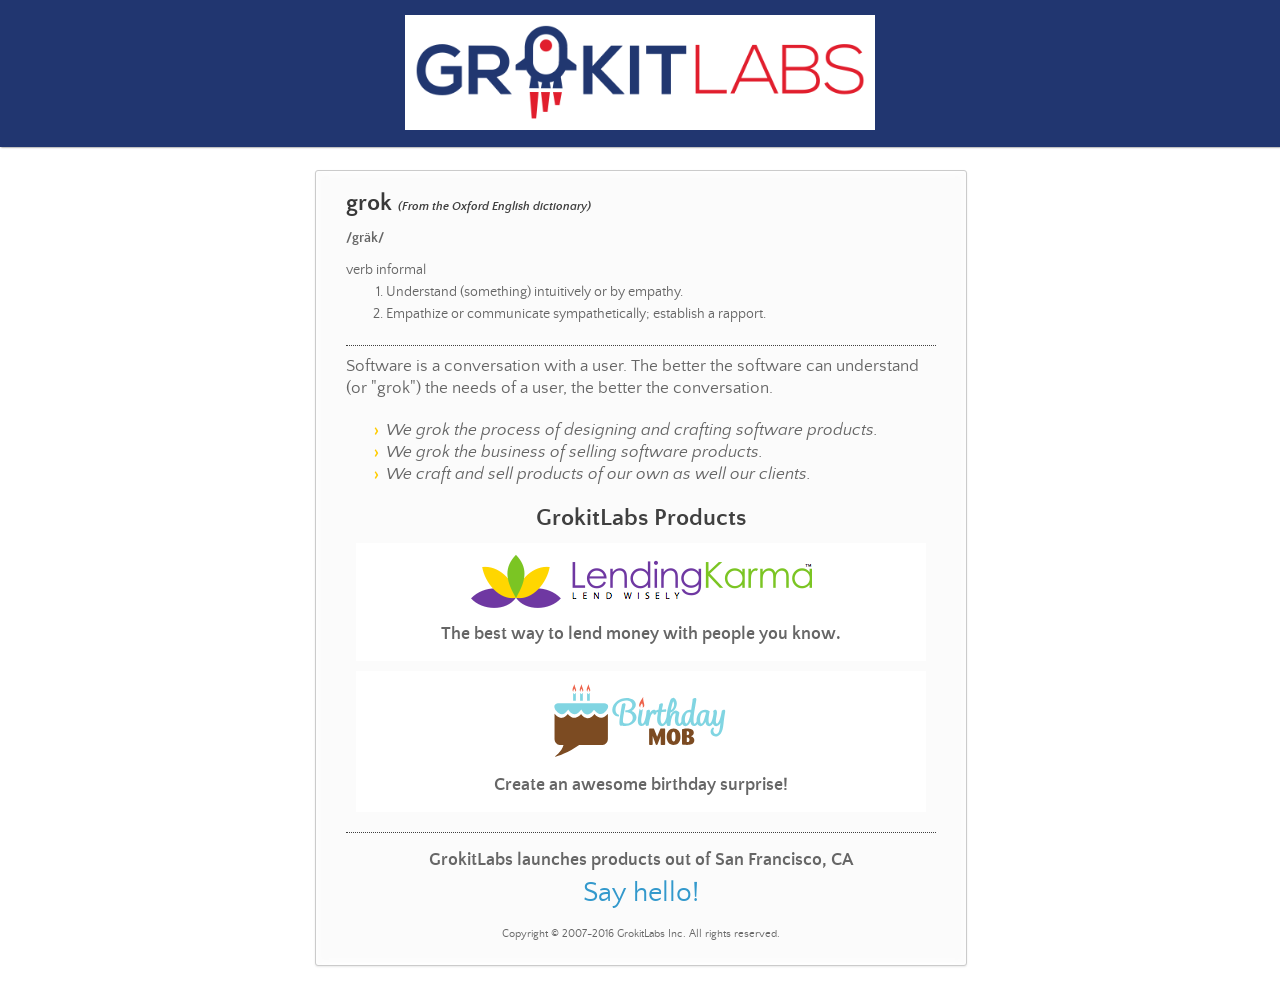
==== commit 4d9b6949: "update site aesthetics and messaging" ====
--- a/index.html
+++ b/index.html
@@ -26,7 +26,7 @@
 
 <div style='border-bottom: 1px dotted #404040;'>
 <p>	
-	<h2>grok <span style='font-size: .4em; font-style: italic; color: #404040'>(From the Oxford English dictionary)</span></h2>
+	<h2>grok <span style='font-size: .5em; font-style: italic; color: #404040'>(From the Oxford English dictionary)</span></h2>
 <h4>/gräk/</h4>
 verb informal <br/>
 <ol>
@@ -37,28 +37,29 @@
 
 </div>
 
-<p style='padding-top: 10px; font-size: 1.2em;'>At its core, software is a conversation with a user. The better the software can grok (or "get") the needs of a user, the better the conversation.  </p>
-<ul style='font-style: italic; font-size: 1.2em;'>
-	<li>We get the process of designing and crafting software.</li>
-	<li>We get the business of selling software.</li>
-	<li>We craft products of our own as well our clients.</li>
+<p id='grok-intro'>Software is a conversation with a user. The better the software can understand (or "grok") the needs of a user, the better the conversation.  </p>
+<ul id='grok-list'>
+	<li>We grok the process of designing and crafting software products.</li>
+	<li>We grok the business of selling software products.</li>
+	<li>We craft and sell products of our own as well our clients.</li>
 </ul>
 
-<p style='font-size: 1.2em;'>GrokitLabs Products:</p>
-<div >
+<h2 style='text-align: center; color: #404040;'>GrokitLabs Products</h2>
+<div style='text-align: center; '>
 <ul id='products'>
-	<li style='list-style: none;'><a href='http://www.lendingkarma.com' target='_new' ><img src='images/lendingkarma.png'/></a>
+	<li><a href='http://www.lendingkarma.com' target='_new' ><img src='images/lendingkarma.png'/></a>
 		<h3>The best way to lend money with people you know.</h3>
 	</li>
-	<li style='list-style: none;'><a href='http://birthdaymob.com' target='_new' ><img src='images/birthdaymob.svg' /></a>
+	<li><a href='http://birthdaymob.com' target='_new' ><img src='images/birthdaymob.svg' /></a>
 		<h3>Create an awesome birthday surprise!</h3>	
 	</li>
 </ul>
-<div style='text-align: center;'>	
-<p>GrokitLabs launches products out of San Francisco, CA</p>
+</div>
+
+<div id='footer-contact'>	
+<h3>GrokitLabs launches products out of San Francisco, CA</h3>
 <a href='mailto:hello@grokitlabs.com'>Say hello!</a>
-<p style='font-size: .7em;'>Copyright © 2007-2014 GrokitLabs Inc. All rights reserved.</p>
-</div>
+<p id='copyright'>Copyright © 2007-2016 GrokitLabs Inc. All rights reserved.</p>
 </div>
 
 </section>
--- a/stylesheets/styles.css
+++ b/stylesheets/styles.css
@@ -508,7 +508,7 @@
   font-weight: 300;
   margin: 0px;
   padding: 0px 0 20px 0px;
-  background: url(../images/body-background.png) #eae6d1;
+  background: #ffffff;
 }
 
 h1, h2, h3, h4, h5, h6 {
@@ -661,7 +661,7 @@
   right: 0;
   width: 100%;
   text-align: center;
-  background: url(../images/background.png) #4276b6;
+  background: #213670;
   -moz-box-shadow: 1px 0px 2px rgba(0, 0, 0, 0.75);
   -webkit-box-shadow: 1px 0px 2px rgba(0, 0, 0, 0.75);
   -o-box-shadow: 1px 0px 2px rgba(0, 0, 0, 0.75);
@@ -795,9 +795,9 @@
 
 section {
   width: 590px;
-  padding: 30px 30px 50px 30px;
+  padding: 0 30px 0 30px;
   margin: 20px 0;
-  margin-top: 190px;
+  margin-top: 170px;
   position: relative;
   background: #fbfbfb;
   -moz-border-radius: 3px;
@@ -1011,8 +1011,45 @@
   }
 }
 
+#products {
+	padding-left: 0;
+}
+
 #products img {
 	max-height: 80px;
 	background-color: #fff; 
 	padding: 5px;
+}
+
+#products li {
+  list-style: none; 
+  background: #fff; 
+  padding: 5px; 
+  margin: 10px;	
+}
+
+#grok-list {
+	font-style: italic; 
+	font-size: 1.2em;
+}
+
+#grok-intro {
+	padding-top: 10px; 
+	font-size: 1.2em;
+}
+
+#footer-contact {
+	text-align: center; 
+	border-top: 1px dotted #404040; 
+	padding-top: 15px;
+}
+
+#footer-contact a {
+	font-size: 2.0em;
+	margin: 10px;
+}
+
+#copyright {
+	margin-top: 15px;
+	font-size: .8em; 
 }
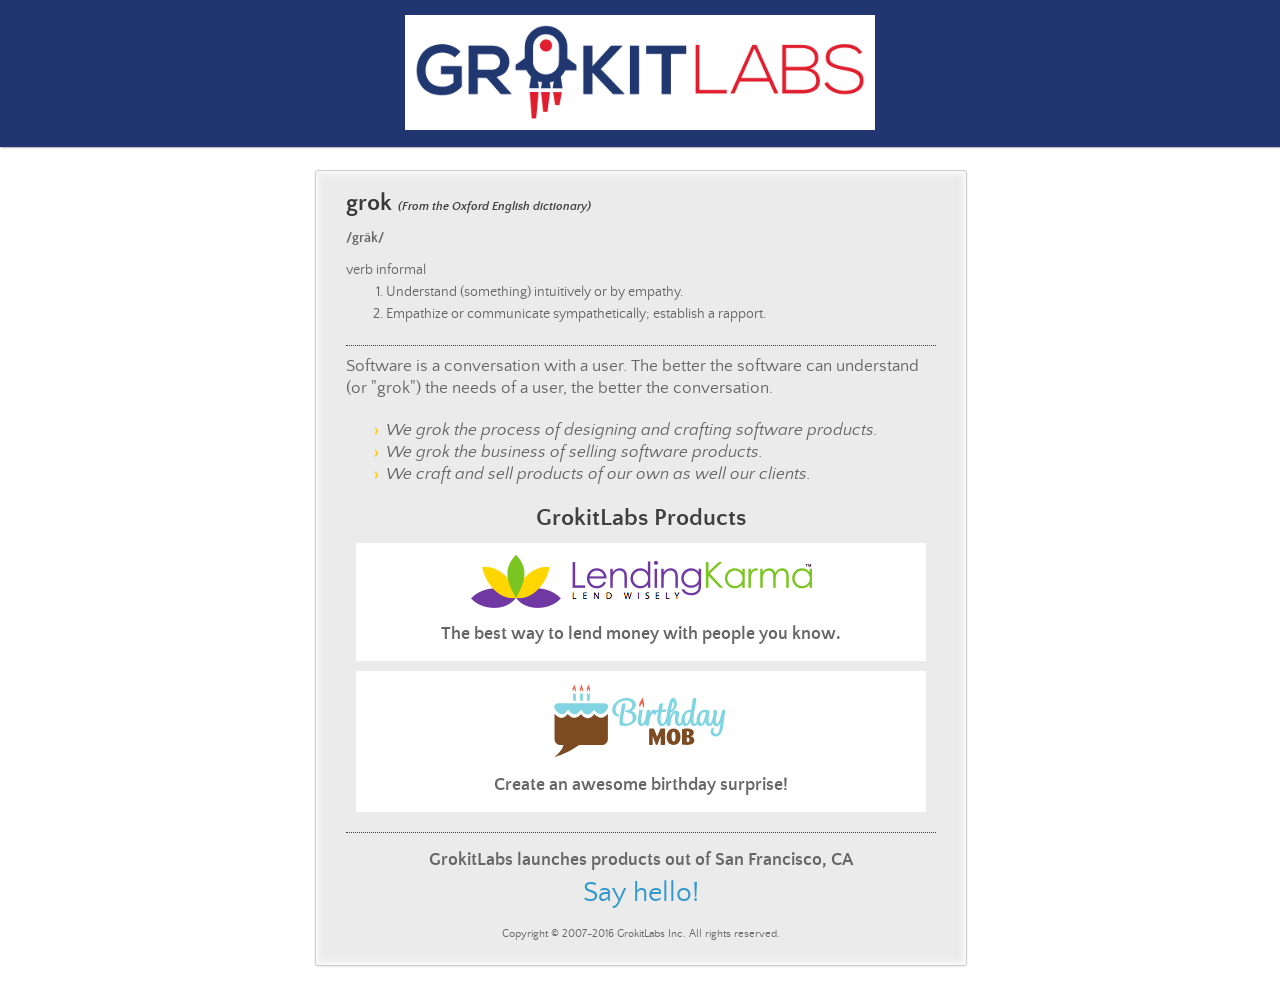
==== commit b821cdc5: "style logo" ====
--- a/index.html
+++ b/index.html
@@ -17,7 +17,7 @@
   <body>
 
       <header>
-		  <img style='background: white; padding: 10px; width: 450px;' src='images/logo_dark_blue.png'/>
+		  <img id='logo' src='images/logo_dark_blue.png'/>
       </header>
 
 
--- a/stylesheets/styles.css
+++ b/stylesheets/styles.css
@@ -799,7 +799,7 @@
   margin: 20px 0;
   margin-top: 170px;
   position: relative;
-  background: #fbfbfb;
+  background: rgba(113, 113, 113, 0.14);
   -moz-border-radius: 3px;
   -webkit-border-radius: 3px;
   -o-border-radius: 3px;
@@ -862,6 +862,57 @@
   line-height: 16px;
 }
 
+/* Grokit custom style */
+#products {
+	padding-left: 0;
+}
+
+#products img {
+	max-height: 80px;
+	background-color: #fff; 
+	padding: 5px;
+}
+
+#products li {
+  list-style: none; 
+  background: #fff; 
+  padding: 5px; 
+  margin: 10px;	
+}
+
+#grok-list {
+	font-style: italic; 
+	font-size: 1.2em;
+}
+
+#grok-intro {
+	padding-top: 10px; 
+	font-size: 1.2em;
+}
+
+#footer-contact {
+	text-align: center; 
+	border-top: 1px dotted #404040; 
+	padding-top: 15px;
+}
+
+#footer-contact a {
+	font-size: 2.0em;
+	margin: 10px;
+}
+
+#copyright {
+	margin-top: 15px;
+	font-size: .8em; 
+}
+
+#logo {
+	background: #ffffff; 
+	padding: 10px; 
+	width: 450px;
+}
+
+/* responsive media queries */
 @media print, screen and (max-width: 1060px) {
   div.wrapper {
     width: auto;
@@ -882,7 +933,7 @@
     -o-text-overflow: ellipsis;
     -ms-text-overflow: ellipsis;
   }
-
+	
   #banner {
     width: 100%;
   }
@@ -895,9 +946,10 @@
 
   section {
     border: 1px solid #e5e5e5;
-    border-width: 1px 0;
+    border-width: 1px;
     padding: 20px auto;
     margin: 190px auto 20px;
+	margin-top: 170px;
     max-width: 600px;
   }
 
@@ -931,6 +983,10 @@
     display: none;
   }
 
+  #logo {
+	  width: 350px;
+  }
+
   #banner {
     top: 80px;
   }
@@ -943,7 +999,7 @@
   }
 
   section {
-    margin-top: 130px;
+    margin-top: 150px;
     margin-bottom: 0px;
     width: auto;
   }
@@ -958,6 +1014,11 @@
     padding: 5px 0px;
     min-height: 0px;
   }
+
+  #logo {
+	  width: 250px;
+  }
+  
   header h1 {
     font-size: 24px;
     white-space: nowrap;
@@ -1011,45 +1072,3 @@
   }
 }
 
-#products {
-	padding-left: 0;
-}
-
-#products img {
-	max-height: 80px;
-	background-color: #fff; 
-	padding: 5px;
-}
-
-#products li {
-  list-style: none; 
-  background: #fff; 
-  padding: 5px; 
-  margin: 10px;	
-}
-
-#grok-list {
-	font-style: italic; 
-	font-size: 1.2em;
-}
-
-#grok-intro {
-	padding-top: 10px; 
-	font-size: 1.2em;
-}
-
-#footer-contact {
-	text-align: center; 
-	border-top: 1px dotted #404040; 
-	padding-top: 15px;
-}
-
-#footer-contact a {
-	font-size: 2.0em;
-	margin: 10px;
-}
-
-#copyright {
-	margin-top: 15px;
-	font-size: .8em; 
-}
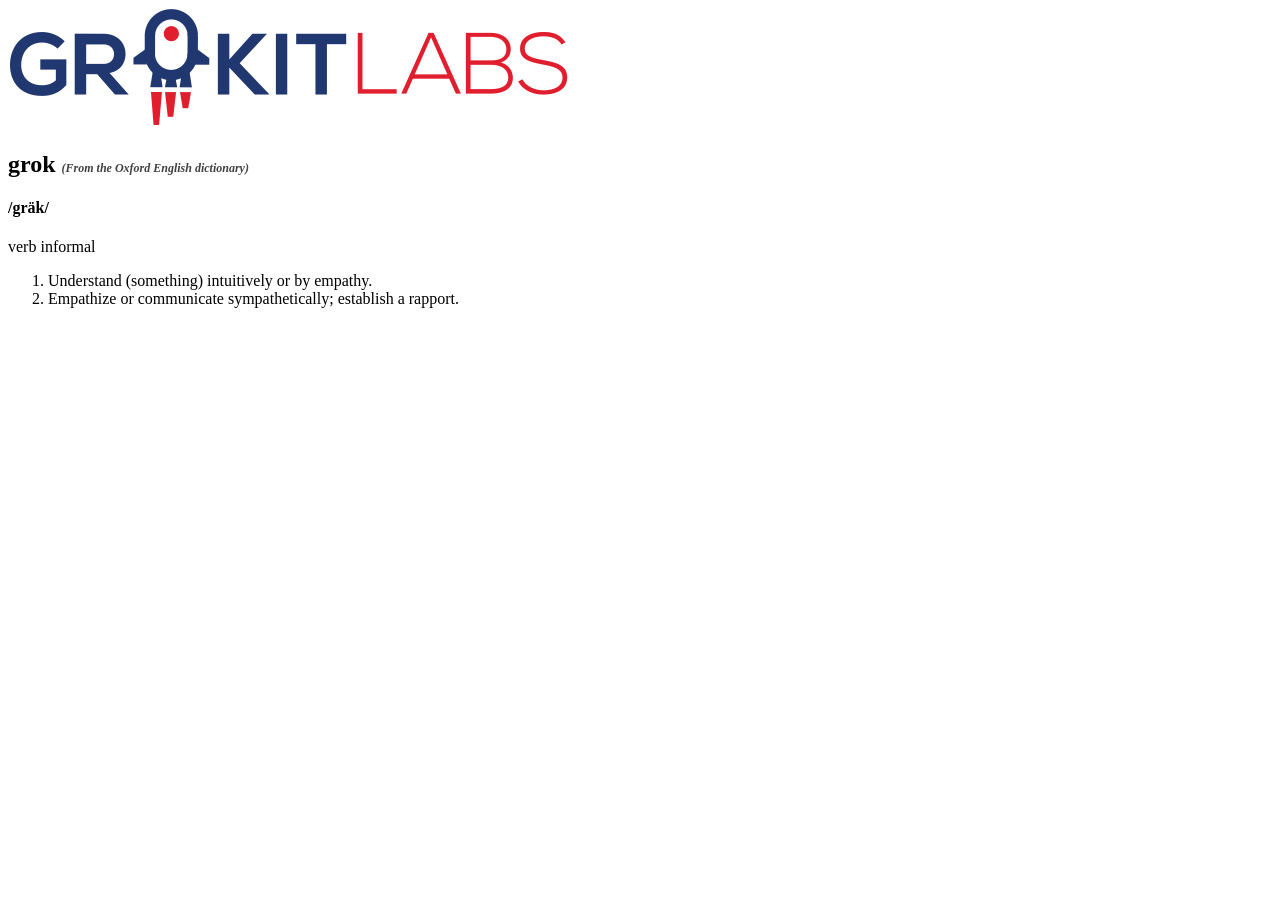
==== commit 3053f1f9: "remove content" ====
--- a/index.html
+++ b/index.html
@@ -1,11 +1,9 @@
 <!doctype html>
-<html>
+<html lang="en">
   <head>
     <meta charset="utf-8">
     <meta http-equiv="X-UA-Compatible" content="chrome=1">
     <title>GrokitLabs Inc by grokitlabs</title>
-    <link rel="stylesheet" href="stylesheets/styles.css">
-    <link rel="stylesheet" href="stylesheets/pygment_trac.css">
     <script src="https://ajax.googleapis.com/ajax/libs/jquery/1.7.1/jquery.min.js"></script>
     <script src="javascripts/main.js"></script>
     <!--[if lt IE 9]>
@@ -17,14 +15,12 @@
   <body>
 
       <header>
-		  <img id='logo' src='images/logo_dark_blue.png'/>
+		  <img id='logo' src='images/logo_dark_blue.png' alt="logo"/>
       </header>
 
 
-    <div class="wrapper">
-      <section>
+      <main>
 
-<div style='border-bottom: 1px dotted #404040;'>
 <p>	
 	<h2>grok <span style='font-size: .5em; font-style: italic; color: #404040'>(From the Oxford English dictionary)</span></h2>
 <h4>/gräk/</h4>
@@ -35,34 +31,11 @@
 </ol>
 </p>
 
-</div>
 
-<p id='grok-intro'>Software is a conversation with a user. The better the software can understand (or "grok") the needs of a user, the better the conversation.  </p>
-<ul id='grok-list'>
-	<li>We grok the process of designing and crafting software products.</li>
-	<li>We grok the business of selling software products.</li>
-	<li>We craft and sell products of our own as well our clients.</li>
-</ul>
 
-<h2 style='text-align: center; color: #404040;'>GrokitLabs Products</h2>
-<div style='text-align: center; '>
-<ul id='products'>
-	<li><a href='http://www.lendingkarma.com' target='_new' ><img src='images/lendingkarma.png'/></a>
-		<h3>The best way to lend money with people you know.</h3>
-	</li>
-	<li><a href='http://birthdaymob.com' target='_new' ><img src='images/birthdaymob.svg' /></a>
-		<h3>Create an awesome birthday surprise!</h3>	
-	</li>
-</ul>
-</div>
-
-<div id='footer-contact'>	
-<h3>GrokitLabs launches products out of San Francisco, CA</h3>
-<a href='mailto:hello@grokitlabs.com'>Say hello!</a>
-<p id='copyright'>Copyright © 2007-2016 GrokitLabs Inc. All rights reserved.</p>
-</div>
-
-</section>
+</main>
+<footer>
+</footer>
 </div>    
 	<script>
 	  (function(i,s,o,g,r,a,m){i['GoogleAnalyticsObject']=r;i[r]=i[r]||function(){
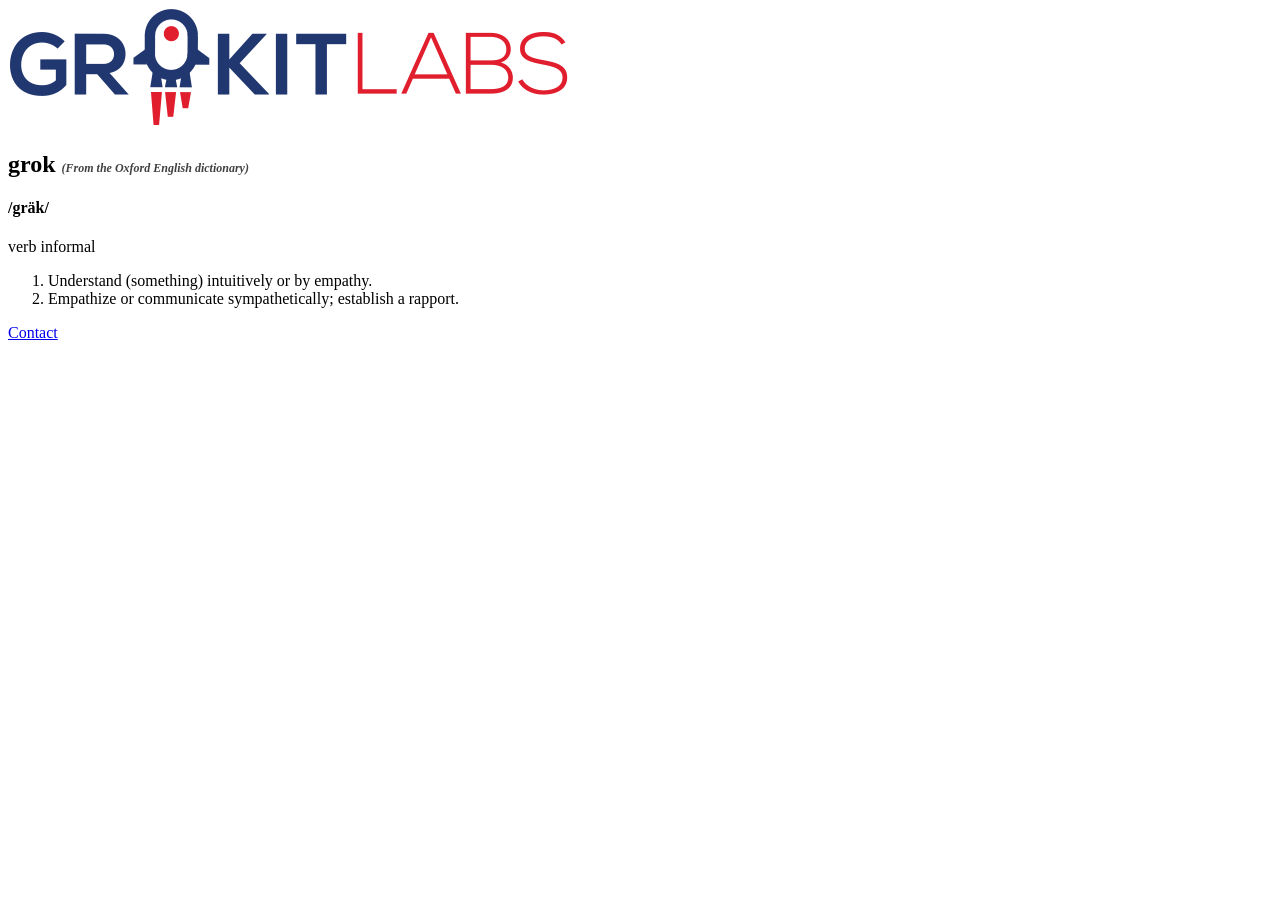
==== commit e5e91032: "add email contact" ====
--- a/index.html
+++ b/index.html
@@ -35,6 +35,7 @@
 
 </main>
 <footer>
+	<a href='mailto:hello@grokitlabs.com'>Contact</a>
 </footer>
 </div>    
 	<script>
